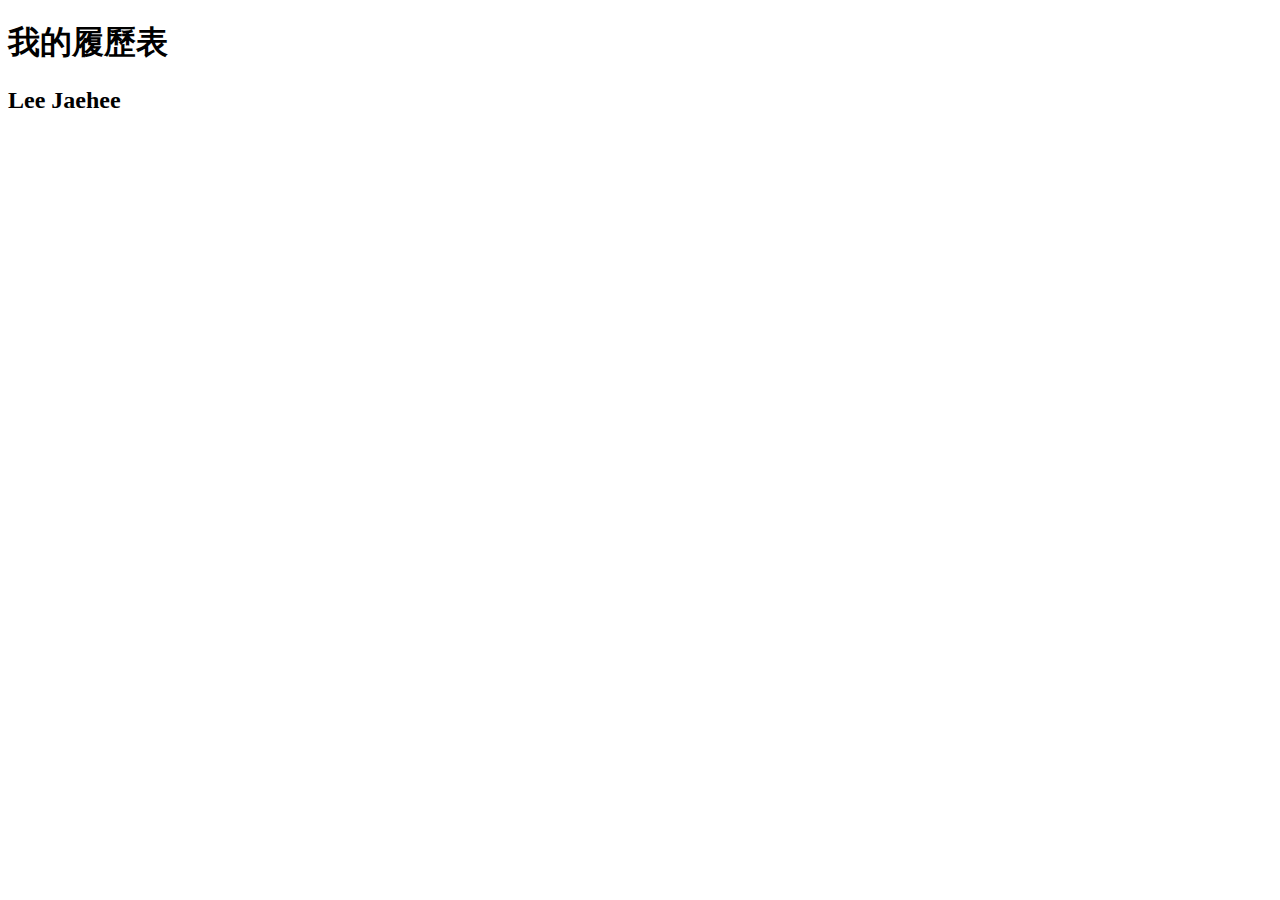
==== w01/intro.html @ aca52b9f "Add files via upload" ====
<!DOCTYPE html>
<html lang="en">

<head>
    <meta charset="UTF-8">
    <meta http-equiv="X-UA-Compatible" content="IE=edge">
    <meta name="viewport" content="width=device-width, initial-scale=1.0">
    <title>Document</title>
</head>

<body>
    <div>
        <h1>我的履歷表</h1>
        <h2>Lee Jaehee</h2>
        <img src="" alt="">
    </div>
</body>

</html>
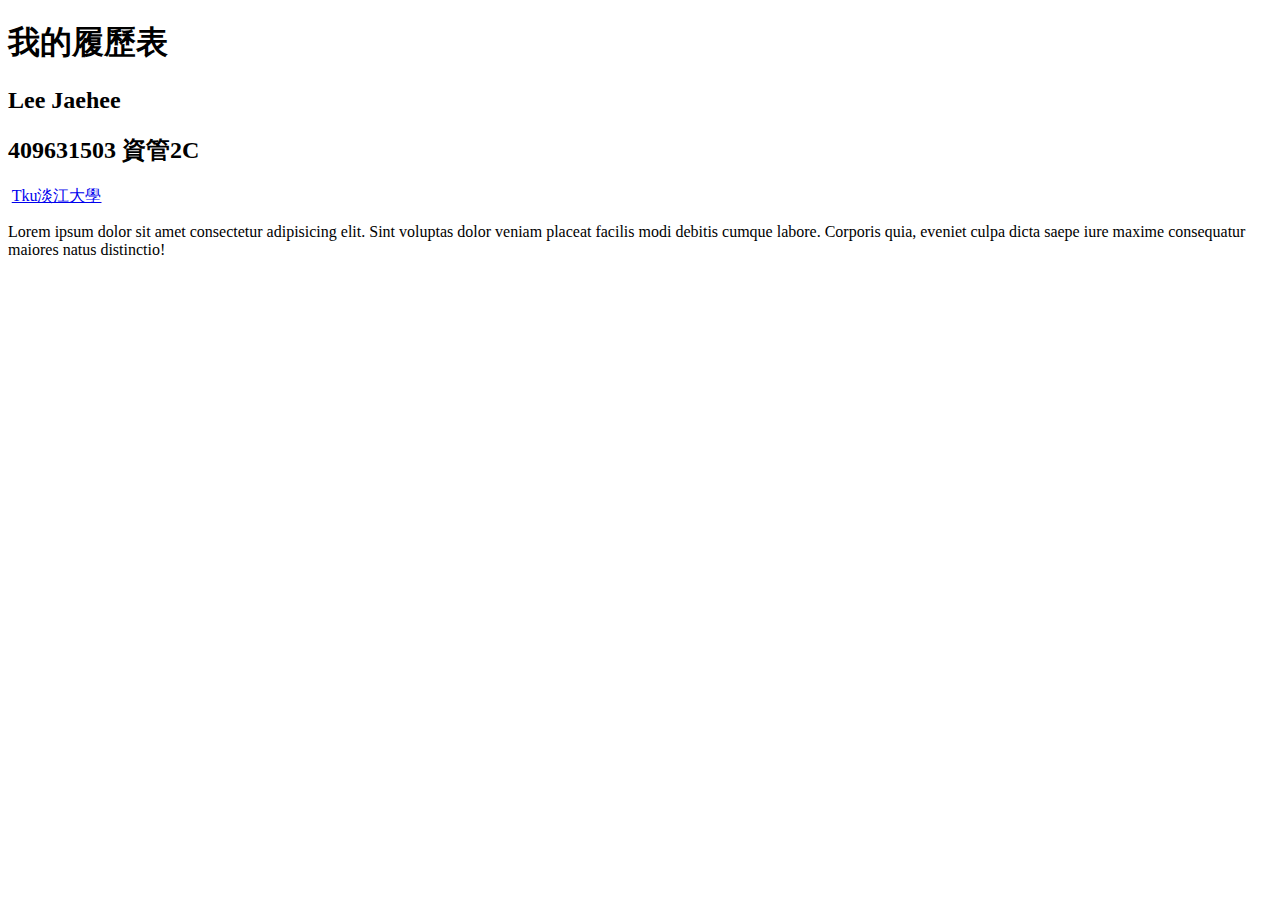
==== commit 3dc72b14: "第二次改動" ====
--- a/w01/intro.html
+++ b/w01/intro.html
@@ -12,7 +12,10 @@
     <div>
         <h1>我的履歷表</h1>
         <h2>Lee Jaehee</h2>
-        <img src="" alt="">
+        <h2>409631503 資管2C</h2>
+        <img src="https://pbs.twimg.com/media/FARfkDnVcAYf_Av?format=jpg&name=large" alt="" width=250px>
+        <a href="https://www.tku.edu.tw"> Tku淡江大學</a>
+        <p>Lorem ipsum dolor sit amet consectetur adipisicing elit. Sint voluptas dolor veniam placeat facilis modi debitis cumque labore. Corporis quia, eveniet culpa dicta saepe iure maxime consequatur maiores natus distinctio!</p>
     </div>
 </body>
 
